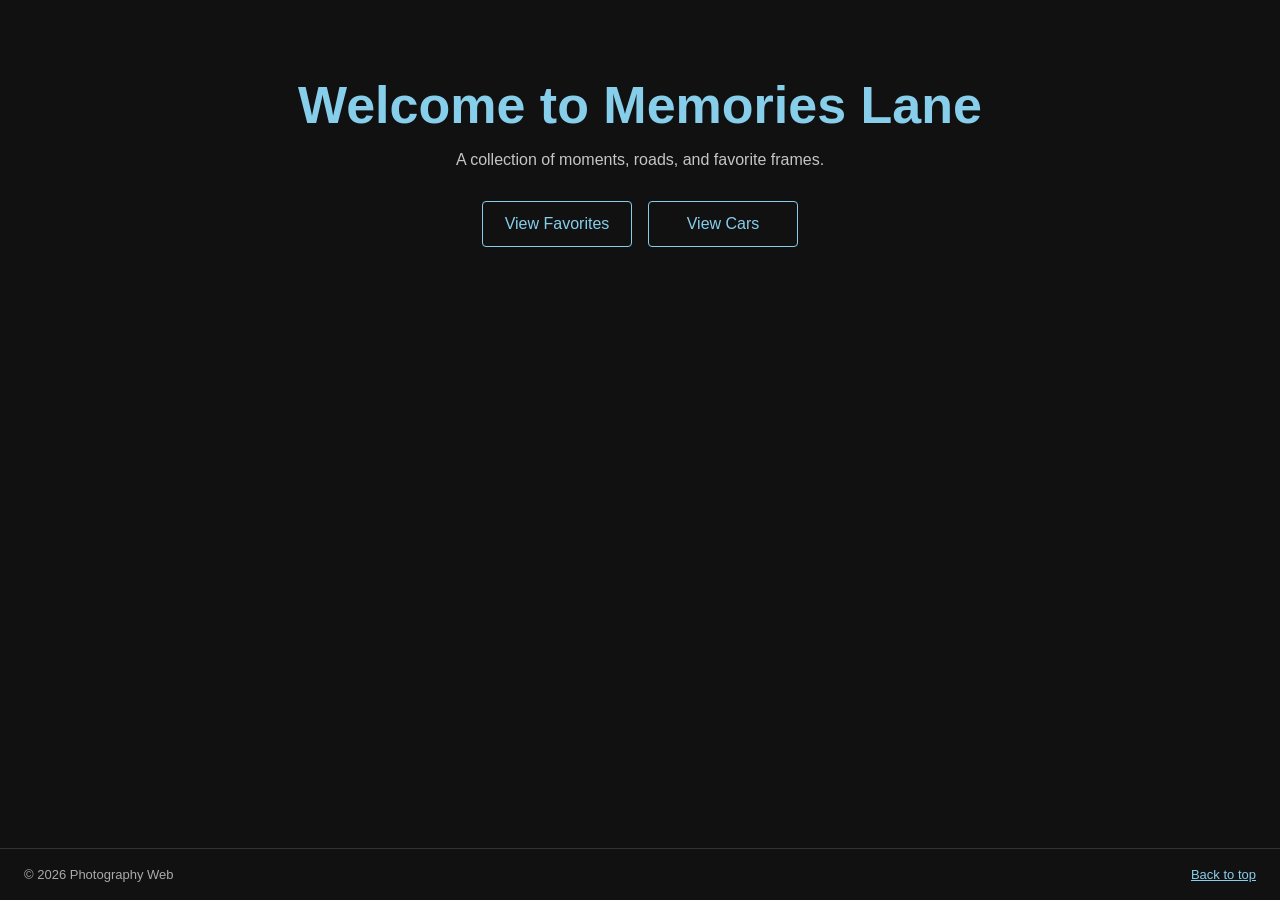
==== index.html @ 7e60bc4c "editing name of the link" ====
<!DOCTYPE html>
<html lang="en">
<head>
    <meta charset="UTF-8">
    <meta name="viewport" content="width=device-width, initial-scale=1.0">
    <title>Photography Web</title>
    <link rel="stylesheet" href="style.css">
</head>
<body id="top">
    <main>
        <h1>Welcome to Memories Lane</h1>
        <p>A collection of moments, roads, and favorite frames.</p>

        <nav aria-label="Photography galleries">
            <a href="Favorites.html">View Favorites</a>
            <a href="cars.html">View Cars</a>
        </nav>
    </main>

    <footer>
        <span>&copy; 2026 Photography Web</span>
        <a href="#top">Back to top</a>
    </footer>
</body>
</html>
---- style.css ----
* {
    box-sizing: border-box;
}

body {
    min-height: 100vh;
    margin: 0;
    display: flex;
    flex-direction: column;
    justify-content: center;
    background: #111;
    color: #f4f1e8;
    font-family: Arial, sans-serif;
    text-align: center;
}

main {
    padding: 40px 20px;
}

h1 {
    margin-bottom: 12px;
    color: skyblue;
    font-size: clamp(32px, 6vw, 52px);
}

main p {
    margin-bottom: 32px;
    color: #c5c5c5;
}

nav {
    display: flex;
    justify-content: center;
    gap: 16px;
    flex-wrap: wrap;
}

nav a {
    min-width: 150px;
    padding: 13px 20px;
    border: 1px solid skyblue;
    border-radius: 4px;
    color: skyblue;
    text-decoration: none;
}

nav a:hover {
    background: skyblue;
    color: #111;
}

footer {
    display: flex;
    justify-content: space-between;
    gap: 16px;
    margin-top: auto;
    padding: 18px 24px;
    border-top: 1px solid #333;
    color: #aaa;
    font-size: 13px;
}

footer a {
    color: skyblue;
}
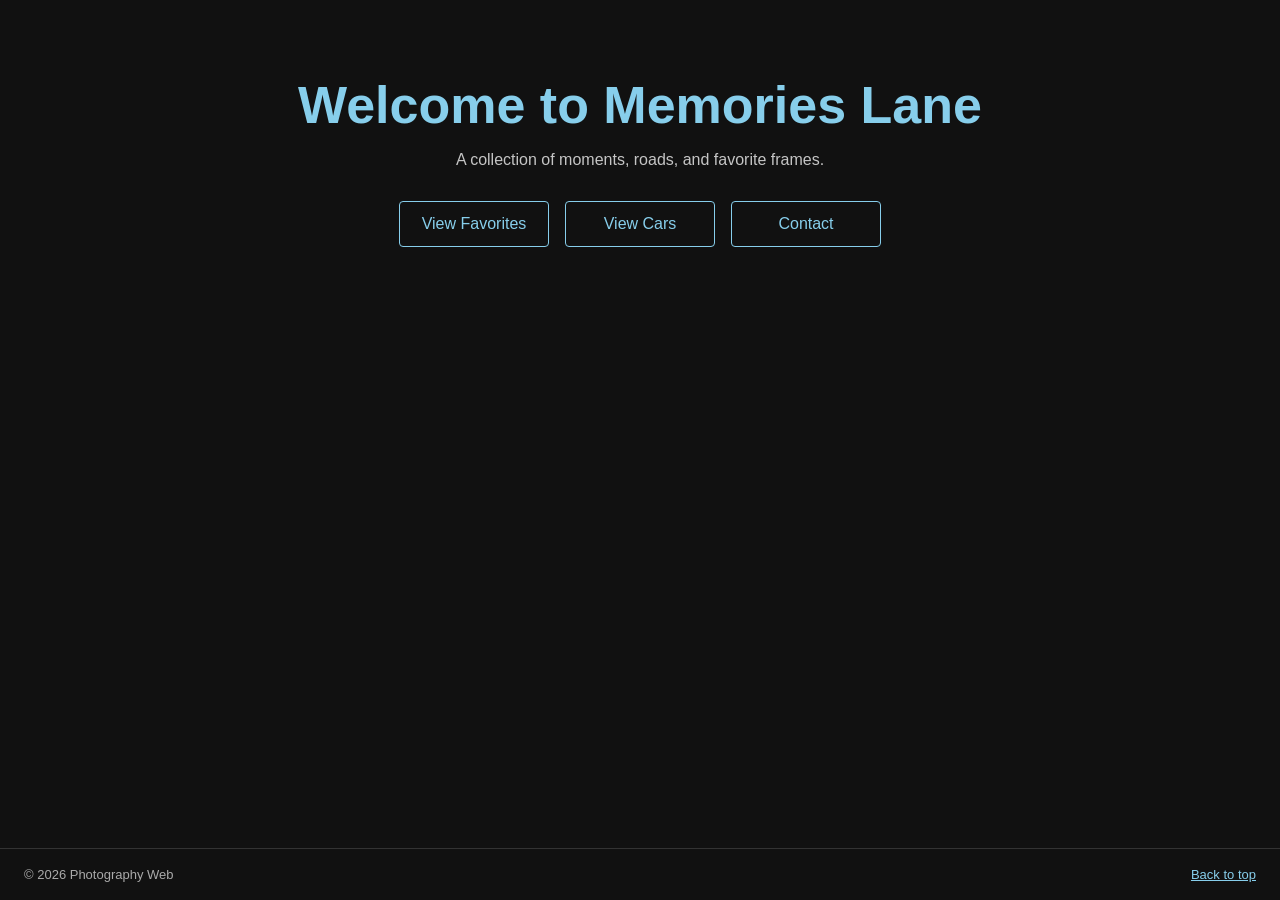
==== commit f22d6717: "adding navigation to and from the contact file" ====
--- a/index.html
+++ b/index.html
@@ -14,6 +14,7 @@
         <nav aria-label="Photography galleries">
             <a href="Favorites.html">View Favorites</a>
             <a href="cars.html">View Cars</a>
+            <a href="contacts.html">Contact</a>
         </nav>
     </main>
 
--- a/style.css
+++ b/style.css
@@ -15,6 +15,8 @@
 }
 
 main {
+    width: min(100%, 760px);
+    margin: 0 auto;
     padding: 40px 20px;
 }
 
@@ -50,6 +52,91 @@
     color: #111;
 }
 
+nav a.home-button {
+    min-width: 0;
+    padding: 9px 18px;
+    border-color: #7bd6dc;
+    color: #7bd6dc;
+    font-size: 13px;
+}
+
+nav a.home-button:hover {
+    background: #7bd6dc;
+    color: #101313;
+}
+
+.contact {
+    max-width: 520px;
+    margin: 52px auto 20px;
+    text-align: left;
+}
+
+.contact h2 {
+    margin-bottom: 8px;
+    color: skyblue;
+    font-size: 25px;
+    text-align: center;
+}
+
+.contact > p {
+    margin: 0 0 22px;
+    color: #c5c5c5;
+    line-height: 1.6;
+    text-align: center;
+}
+
+.contact-form {
+    display: grid;
+    gap: 10px;
+}
+
+.contact-form label {
+    margin-top: 8px;
+    color: #f4f1e8;
+    font-size: 14px;
+    font-weight: 600;
+}
+
+.contact-form input,
+.contact-form textarea {
+    width: 100%;
+    padding: 12px;
+    border: 1px solid #555;
+    border-radius: 4px;
+    background: #1b1b1b;
+    color: #f4f1e8;
+    font: inherit;
+}
+
+.contact-form textarea {
+    min-height: 140px;
+    resize: vertical;
+}
+
+.contact-form input:focus,
+.contact-form textarea:focus {
+    border-color: skyblue;
+    outline: 2px solid skyblue;
+    outline-offset: 2px;
+}
+
+.contact-form button {
+    justify-self: start;
+    margin-top: 8px;
+    padding: 12px 20px;
+    border: 1px solid skyblue;
+    border-radius: 4px;
+    background: transparent;
+    color: skyblue;
+    font: inherit;
+    cursor: pointer;
+}
+
+.contact-form button:hover {
+    background: skyblue;
+    color: #111;
+}
+
 footer {
     display: flex;
     justify-content: space-between;
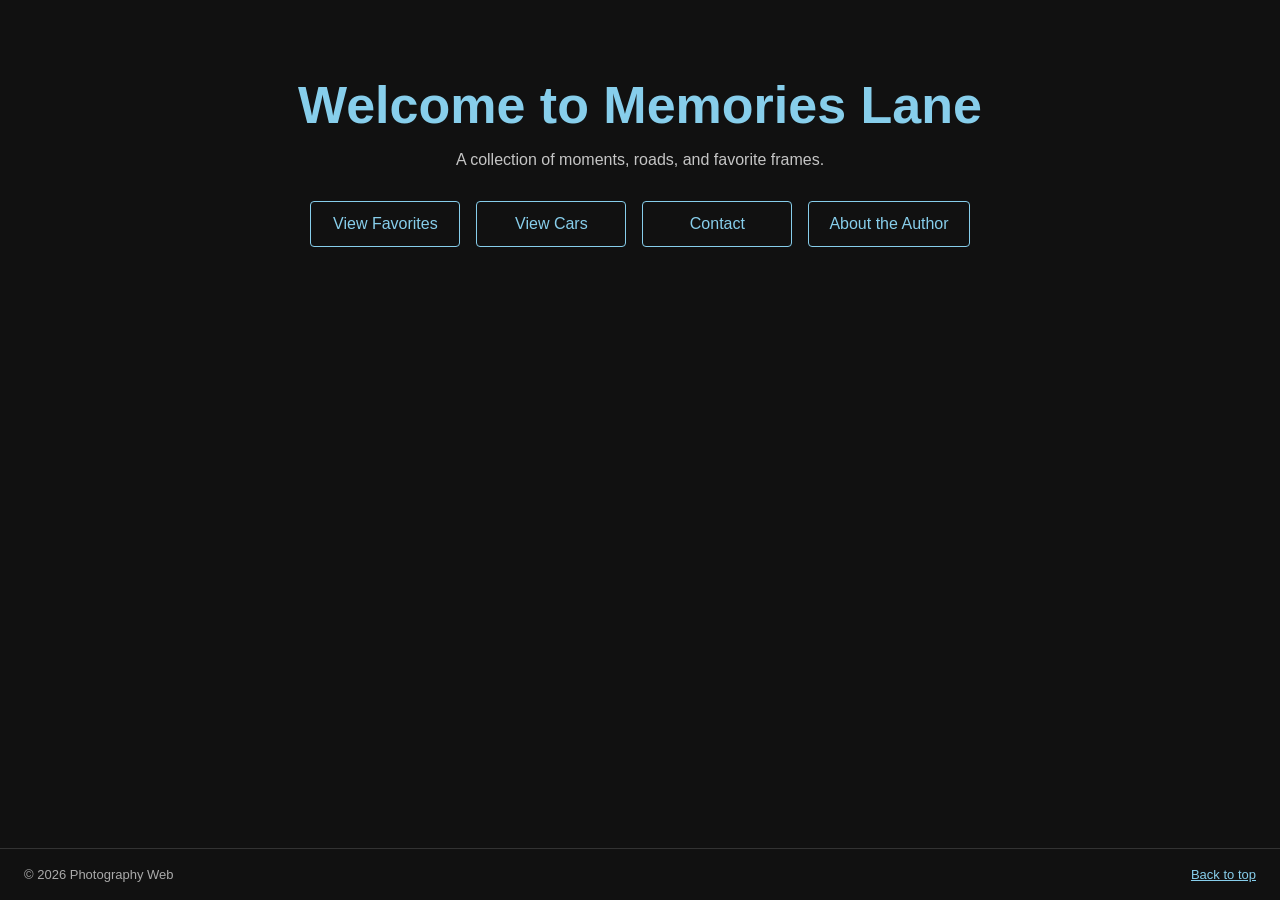
==== commit d871de8d: "Adding navigation buttons into and out of the author's file" ====
--- a/index.html
+++ b/index.html
@@ -11,11 +11,12 @@
         <h1>Welcome to Memories Lane</h1>
         <p>A collection of moments, roads, and favorite frames.</p>
 
-        <nav aria-label="Photography galleries">
-            <a href="Favorites.html">View Favorites</a>
-            <a href="cars.html">View Cars</a>
-            <a href="contacts.html">Contact</a>
-        </nav>
+                <nav aria-label="Photography galleries">
+                    <a href="Favorites.html">View Favorites</a>
+                    <a href="cars.html">View Cars</a>
+                    <a href="contacts.html">Contact</a>
+                    <a href="author.html">About the Author</a>
+                </nav>
     </main>
 
     <footer>
--- a/style.css
+++ b/style.css
@@ -151,3 +151,12 @@
 footer a {
     color: skyblue;
 }
+
+.author-photo {
+    display: block;
+    width: 180px;
+    height: 180px;
+    margin: 0 auto;
+    border-radius: 50%;
+    object-fit: cover;
+}
